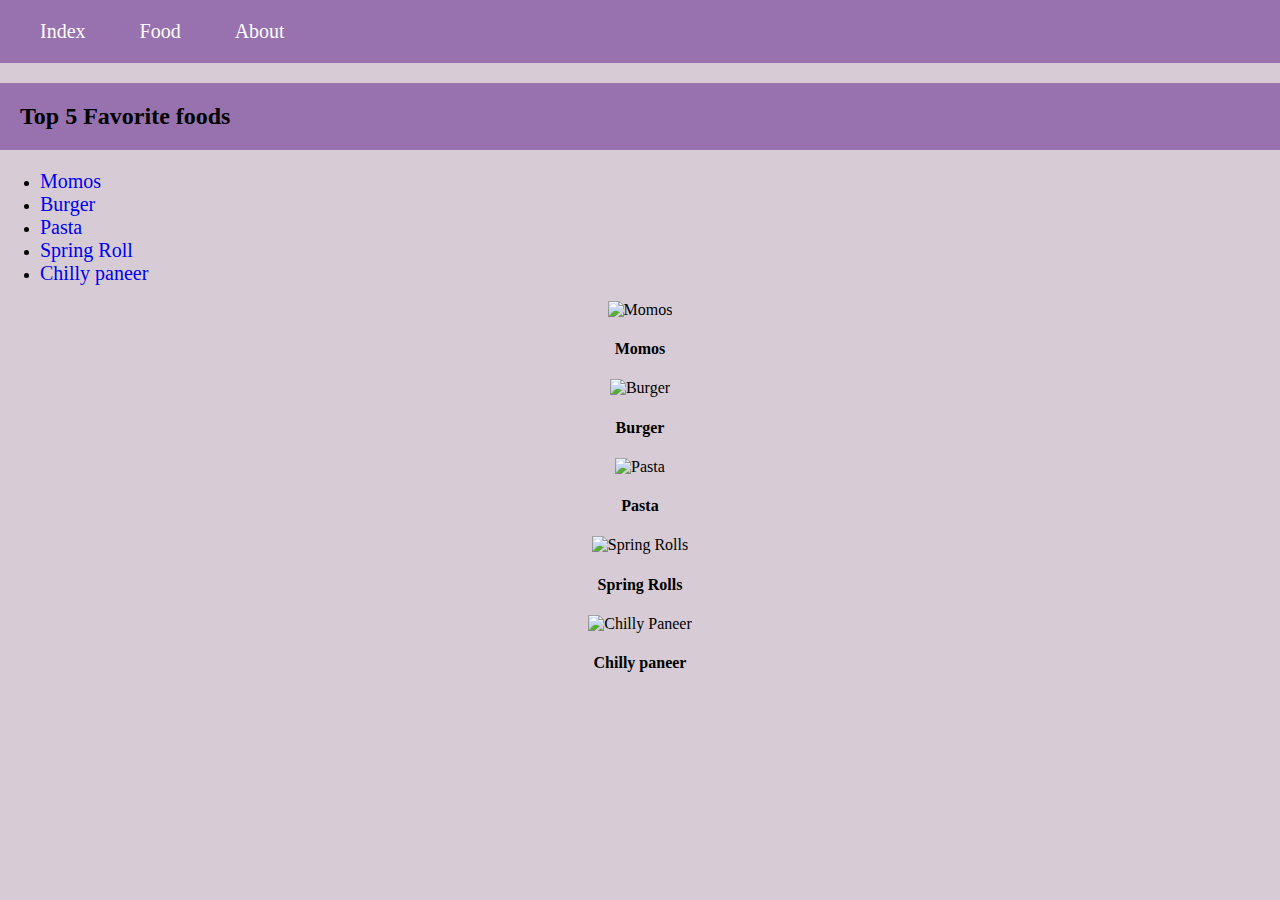
==== index.html @ 26a54dc5 "food web page" ====
<!DOCTYPE html>
<html lang="en">

<head>
    <meta charset="UTF-8">
    <meta http-equiv="X-UA-Compatible" content="IE=edge">
    <meta name="viewport" content="width=device-width, initial-scale=1.0">
    <title>Favorite Foods webpage</title>
    <link rel="stylesheet" href="style.css">

</head>
       
<body>
    <header>
        <nav id="mainbar">
            <a href="#index">Index</a>
            <a href="#food">Food</a>
            <a href="about">About</a>
        </nav>
    </header>
    <main>
    <h2>Top 5 Favorite foods</h2>
    <ul>
        <li class="foodlist"><a href="#momos">Momos</a></li>
        <li class="foodlist"><a href="#burger">Burger</a></li>
        <li class="foodlist"><a href="#Pasta">Pasta</a></li>
        <li class="foodlist"><a href="#springrolls">Spring Roll</a></li>
        <li class="foodlist"><a href="#chilly">Chilly paneer</a></li>
    </ul>
    <div>
        <img id="momos" src="/html/assignment1/images/momos.jpg " alt="Momos" class="foodimage"><br>
        <h4>Momos</h4>
    </div>
    <div>
        <img id="burger" src="/html/assignment1/images/burger.jpeg" alt="Burger" class="foodimage"><br>
        <h4>Burger</h4>
    </div>
    <div>
        <img id="Pasta" src="/html/assignment1/images/tomatopasta.jpg" alt="Pasta"
            class="foodimage"><br>
        <h4>Pasta</h4>
    </div>
    <div>
        <img id="springrolls" src="/html/assignment1/images/springrollnew.jpg" alt="Spring Rolls"
            class="foodimage"><br>
        <h4>Spring Rolls</h4>
    </div>
    <div>
        <img id="chilly" src="/html/assignment1/images/chillypaneer n.jpg" alt="Chilly Paneer"
            class="foodimage"><br>
        <h4>Chilly paneer</h4>
    </div>
    </main>
</body>

</html>
---- style.css ----
html {
    scroll-behavior: smooth;
}

body {
    margin: 0;
    background-color: rgb(211 199 208 / 90%);
}

#mainbar {
    background-color: rgb(141 99 169 / 86%);
    padding: 20px 15px;
}

nav a{
    color: white;
    padding: 20px 25px;
    text-decoration: none;
    font-size: 20px;
    transition: 1s;
}

nav a:hover{
    background-color: #8c00ffe3;

}

.fooditem {
    font-size: 20px;
    padding: 20px;
    font-weight: 600;
}

h2 {
    background-color: rgb(141 99 169 / 86%);
    ;
    ;
    padding: 20px;
}

h4 {
    text-align: center;
}

.foodlist a {
    font-size: 20px;
    text-decoration: none;
}

.foodimage {
    width: 500px;
    height: 500px;
}

div {
    text-align: center;
}
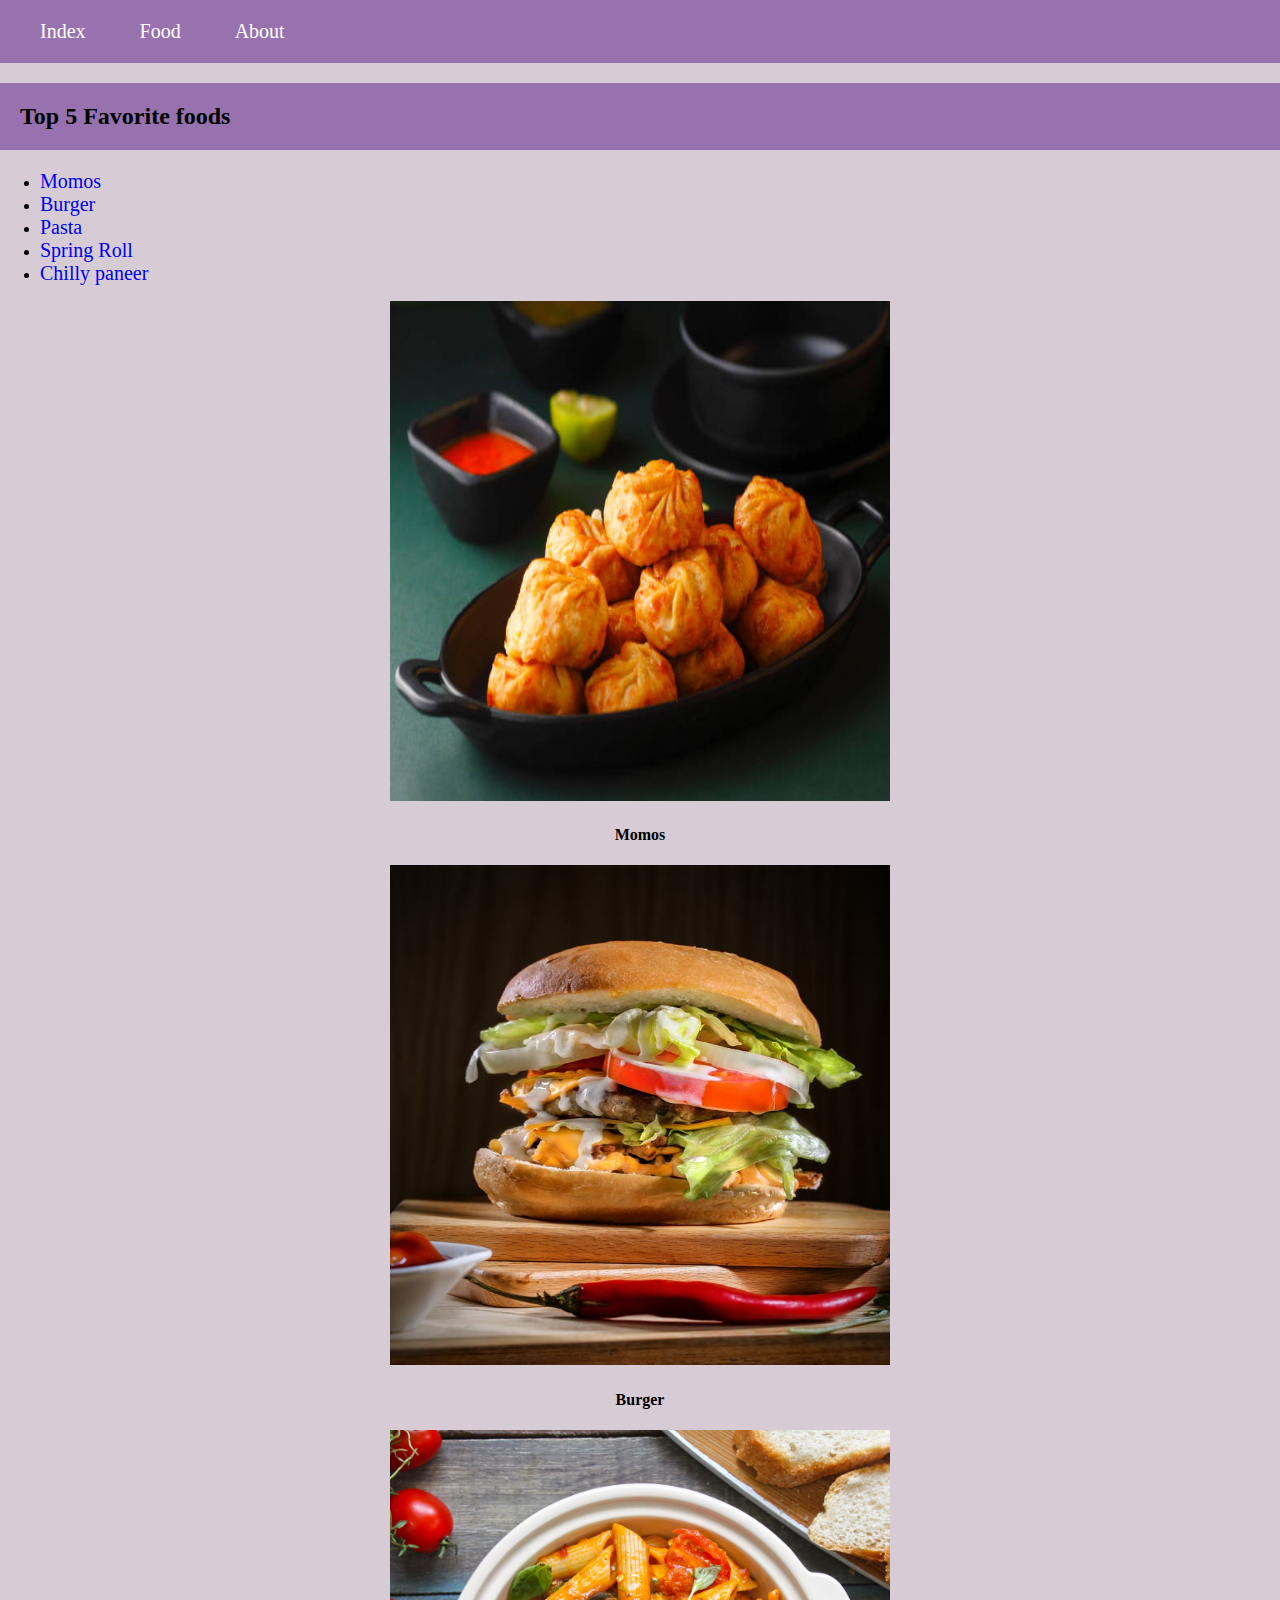
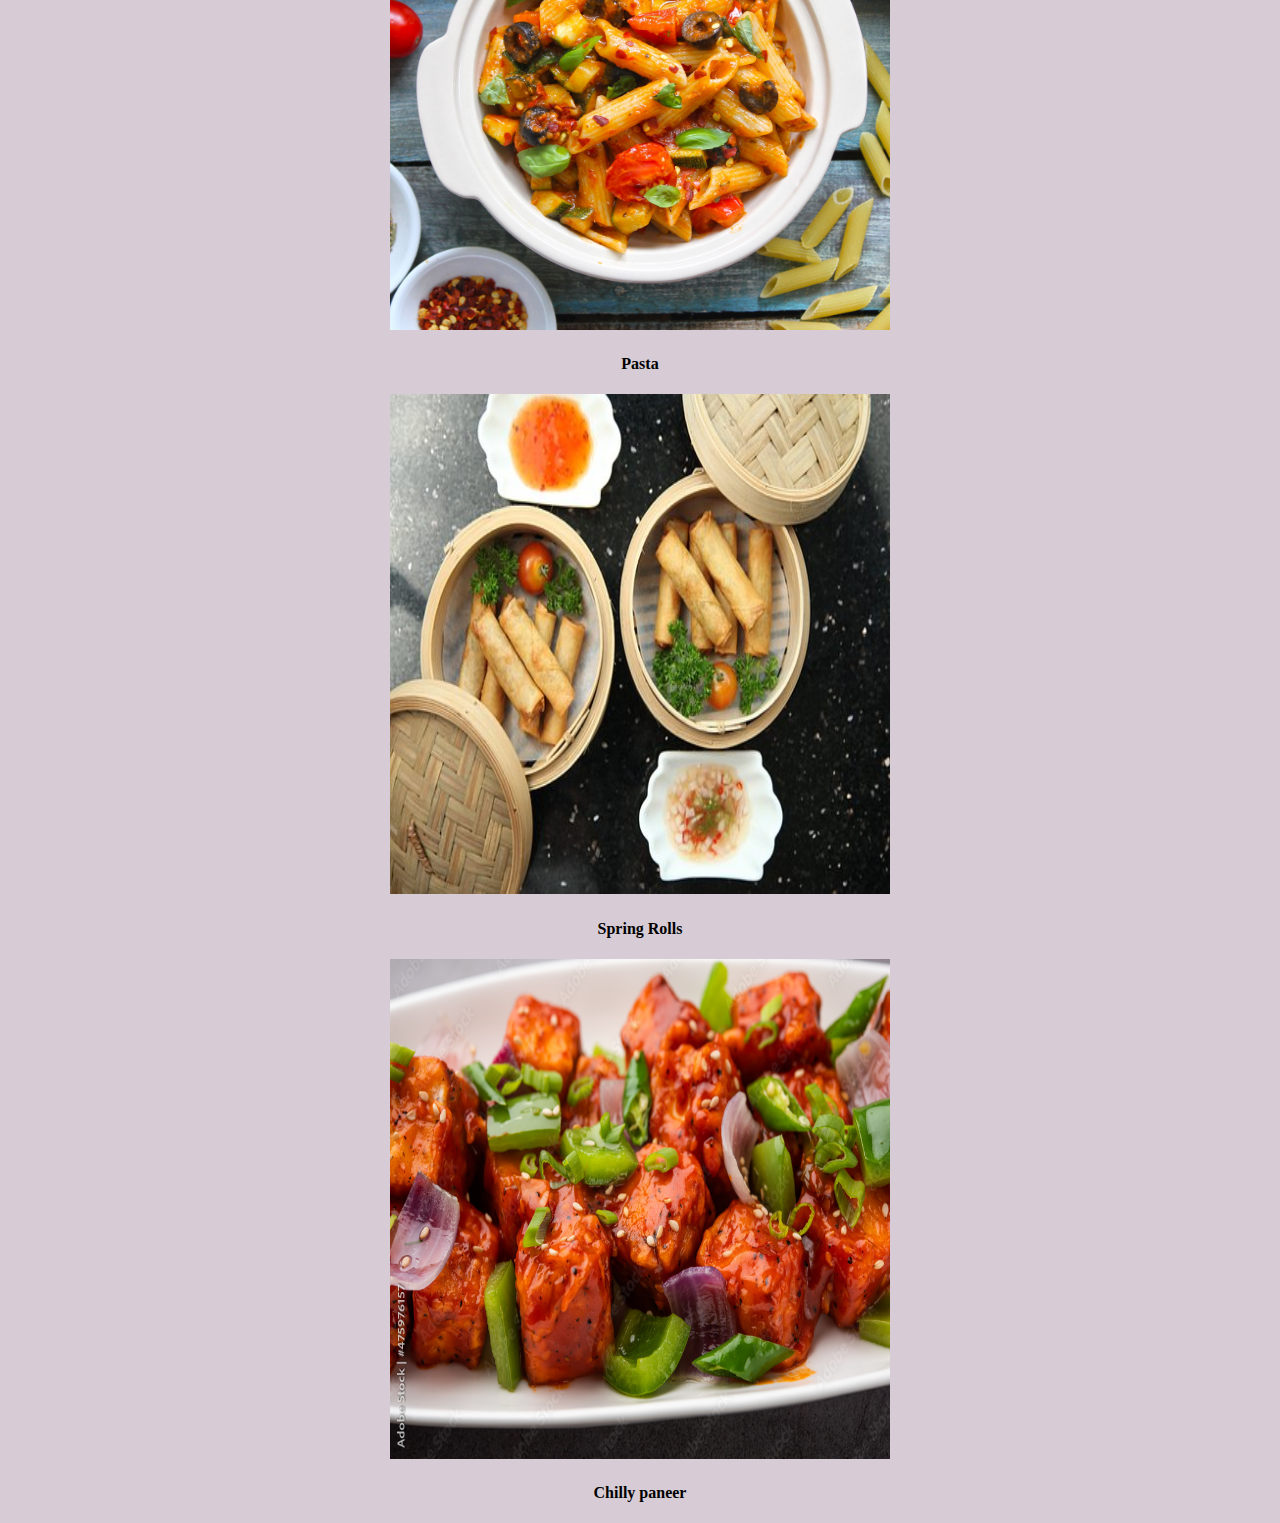
==== commit 695fa8ca: "updated food web" ====
--- a/index.html
+++ b/index.html
@@ -28,25 +28,25 @@
         <li class="foodlist"><a href="#chilly">Chilly paneer</a></li>
     </ul>
     <div>
-        <img id="momos" src="/html/assignment1/images/momos.jpg " alt="Momos" class="foodimage"><br>
+        <img id="momos" src="images/momos.jpg " alt="Momos" class="foodimage"><br>
         <h4>Momos</h4>
     </div>
     <div>
-        <img id="burger" src="/html/assignment1/images/burger.jpeg" alt="Burger" class="foodimage"><br>
+        <img id="burger" src="images/burger.jpeg" alt="Burger" class="foodimage"><br>
         <h4>Burger</h4>
     </div>
     <div>
-        <img id="Pasta" src="/html/assignment1/images/tomatopasta.jpg" alt="Pasta"
+        <img id="Pasta" src="images/tomatopasta.jpg" alt="Pasta"
             class="foodimage"><br>
         <h4>Pasta</h4>
     </div>
     <div>
-        <img id="springrolls" src="/html/assignment1/images/springrollnew.jpg" alt="Spring Rolls"
+        <img id="springrolls" src="images/springrollnew.jpg" alt="Spring Rolls"
             class="foodimage"><br>
         <h4>Spring Rolls</h4>
     </div>
     <div>
-        <img id="chilly" src="/html/assignment1/images/chillypaneer n.jpg" alt="Chilly Paneer"
+        <img id="chilly" src="images/chillypaneer.jpg" alt="Chilly Paneer"
             class="foodimage"><br>
         <h4>Chilly paneer</h4>
     </div>
